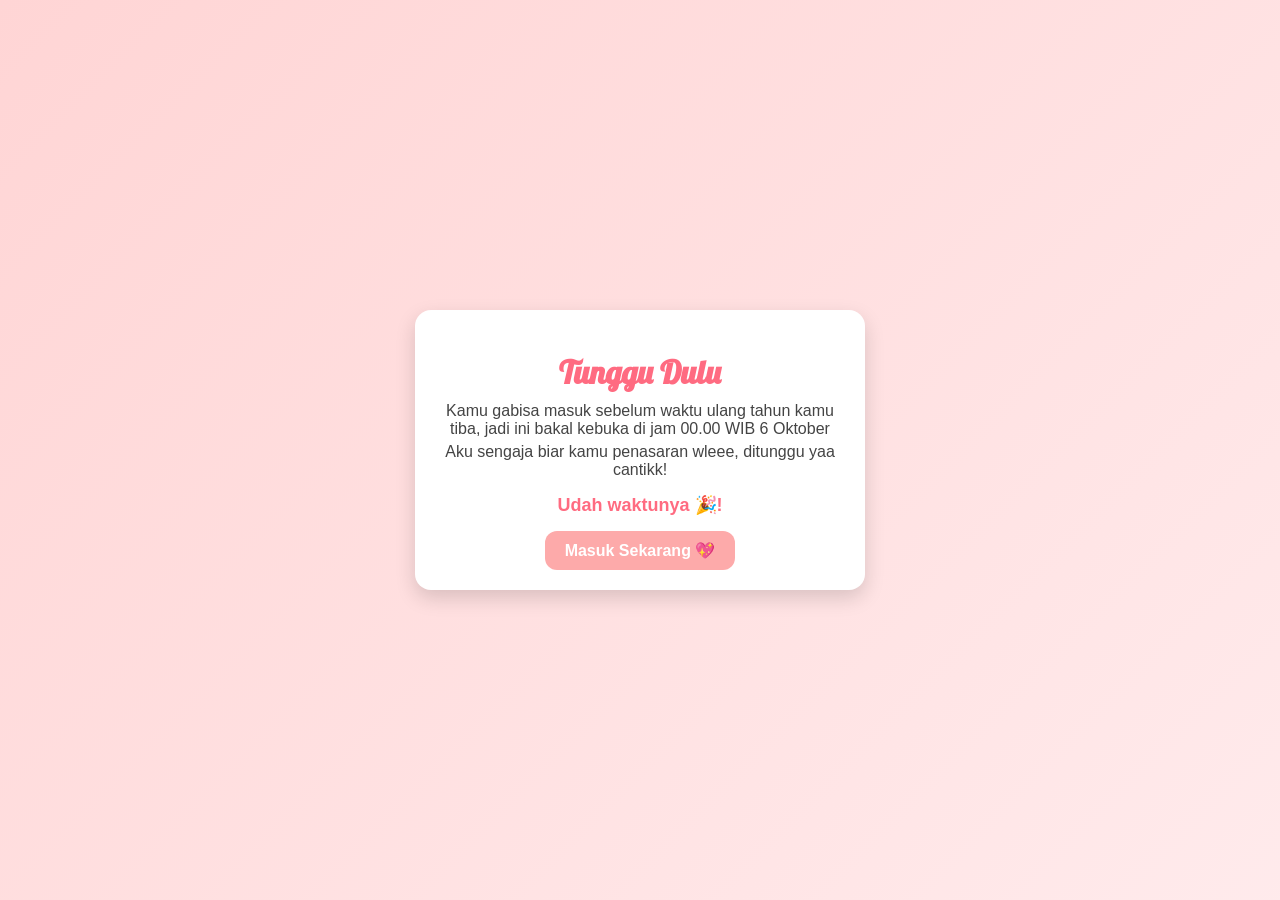
==== index.html @ 3d6e803c "Add files via upload" ====
<!DOCTYPE html>
<html lang="en">
<head>
  <meta charset="UTF-8">
  <meta name="viewport" content="width=device-width, initial-scale=1.0">
  <title>Masuk Dulu yaa!</title>
  <style>
    @import url('https://fonts.googleapis.com/css2?family=Lobster&family=Pixelify+Sans:wght@400..700&display=swap');
    body {
      margin: 0;
      font-family: Arial, sans-serif;
      display: flex;
      justify-content: center; 
      align-items: center; 
      height: 100vh;
      background: linear-gradient(135deg, #FFD5D5, #FFF5F7, #FFE0E0);
      background-size: 300% 300%;
      animation: gradientBG 8s ease infinite;
      overflow: hidden;
    }

    @keyframes gradientBG {
      0% { background-position: 0% 50%; }
      50% { background-position: 100% 50%; }
      100% { background-position: 0% 50%; }
    }

    .content {
      text-align: center;
      font-family: "Segoe UI", Tahoma, Geneva, Verdana, sans-serif;
      max-width: 400px;
      background: #fff;
      padding: 20px 25px;
      border-radius: 16px;
      box-shadow: 0 8px 20px rgba(0,0,0,0.15);
      position: relative;
      z-index: 2;
    }

    .msg h1 {
      margin-bottom: 10px;
      font-family: "Lobster", cursive;
      color: #ff6b81;
    }

    .msg p {
      margin: 5px;
      color: #444;
    }

    .countdown {
      font-weight: bold;
      color: #ff6b81;
      margin: 15px 0;
      font-size: 18px;
    }

    .btn {
      display: none;
      padding: 10px 20px;
      border: none;
      border-radius: 12px;
      background-color: #FDAAAA;
      color: #fff;
      font-weight: bold;
      font-size: 16px;
      cursor: pointer;
      transition: 0.3s;
    }
    .btn:hover {
      background-color: #ff6b81;
    }

    /* Floating hearts background */
    .hearts {
      position: absolute;
      top: 0; left: 0; right: 0; bottom: 0;
      overflow: hidden;
      z-index: 1;
      pointer-events: none;
    }
    .hearts span {
      position: absolute;
      bottom: -50px;
      font-size: 20px;
      color: #ff6b81;
      animation: float 6s linear infinite;
    }
    @keyframes float {
      0% { transform: translateY(0) rotate(0deg); opacity: 1; }
      100% { transform: translateY(-100vh) rotate(360deg); opacity: 0; }
    }
  </style>
</head>
<body>
  <div class="content">
    <div class="msg">
      <h1>Tunggu Dulu</h1>
      <p>Kamu gabisa masuk sebelum waktu ulang tahun kamu tiba, jadi ini bakal kebuka di jam 00.00 WIB 6 Oktober</p>
      <p>Aku sengaja biar kamu penasaran wleee, ditunggu yaa cantikk!</p>
    </div>

    <!-- Countdown -->
    <div class="countdown" id="countdown">Loading...</div>

    <!-- Tombol muncul setelah waktunya tiba -->
    <button id="goBtn" class="btn" onclick="location.href='welcome.html'">Masuk Sekarang 💖</button>
  </div>

  <!-- Floating hearts -->
  <div class="hearts" id="hearts"></div>

  <script>
    // Target tanggal buka (contoh: 6 Oktober 2025 jam 00:00 WIB)
    const targetDate = new Date("2025-10-06T00:00:00").getTime();
    const countdownEl = document.getElementById("countdown");
    const goBtn = document.getElementById("goBtn");

    function updateCountdown() {
      const now = new Date().getTime();
      const distance = targetDate - now;

      if (distance <= 0) {
        countdownEl.innerHTML = "Udah waktunya 🎉!";
        goBtn.style.display = "inline-block"; // munculkan tombol
        return;
      }

      const days = Math.floor(distance / (1000 * 60 * 60 * 24));
      const hours = Math.floor((distance % (1000 * 60 * 60 * 24)) / (1000 * 60 * 60));
      const minutes = Math.floor((distance % (1000 * 60 * 60)) / (1000 * 60));
      const seconds = Math.floor((distance % (1000 * 60)) / 1000);

      countdownEl.innerHTML = `${days} Hari ${hours} Jam ${minutes} Menit ${seconds} Detik lagi 💖`;
    }

    setInterval(updateCountdown, 1000);
    updateCountdown();

    // Floating hearts
    const heartsContainer = document.getElementById('hearts');
    function createHeart() {
      const heart = document.createElement("span");
      heart.innerHTML = "❤";
      heart.style.left = Math.random() * 100 + "vw";
      heart.style.fontSize = Math.random() * 20 + 15 + "px";
      heart.style.animationDuration = Math.random() * 3 + 3 + "s";
      heartsContainer.appendChild(heart);
      setTimeout(() => { heart.remove(); }, 6000);
    }
    setInterval(createHeart, 500);
  </script>
</body>
</html>
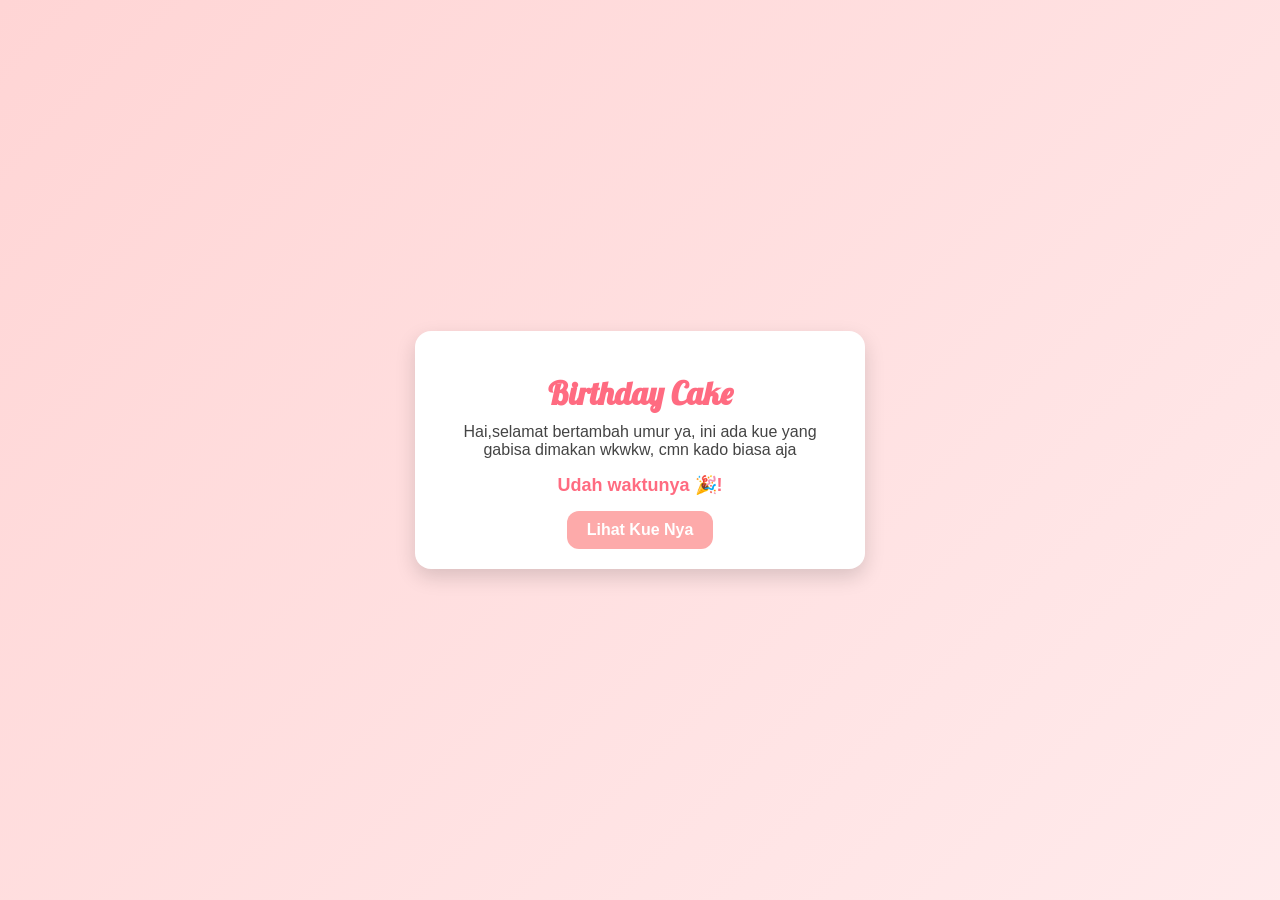
==== commit c2603578: "index.html" ====
--- a/index.html
+++ b/index.html
@@ -95,16 +95,14 @@
 <body>
   <div class="content">
     <div class="msg">
-      <h1>Tunggu Dulu</h1>
-      <p>Kamu gabisa masuk sebelum waktu ulang tahun kamu tiba, jadi ini bakal kebuka di jam 00.00 WIB 6 Oktober</p>
-      <p>Aku sengaja biar kamu penasaran wleee, ditunggu yaa cantikk!</p>
-    </div>
+      <h1>Birthday Cake</h1>
+      <p>Hai,selamat bertambah umur ya, ini ada kue yang gabisa dimakan wkwkw, cmn kado biasa aja</p></div>
 
     <!-- Countdown -->
     <div class="countdown" id="countdown">Loading...</div>
 
     <!-- Tombol muncul setelah waktunya tiba -->
-    <button id="goBtn" class="btn" onclick="location.href='welcome.html'">Masuk Sekarang 💖</button>
+    <button id="goBtn" class="btn" onclick="location.href='cake.html'">Lihat Kue Nya</button>
   </div>
 
   <!-- Floating hearts -->
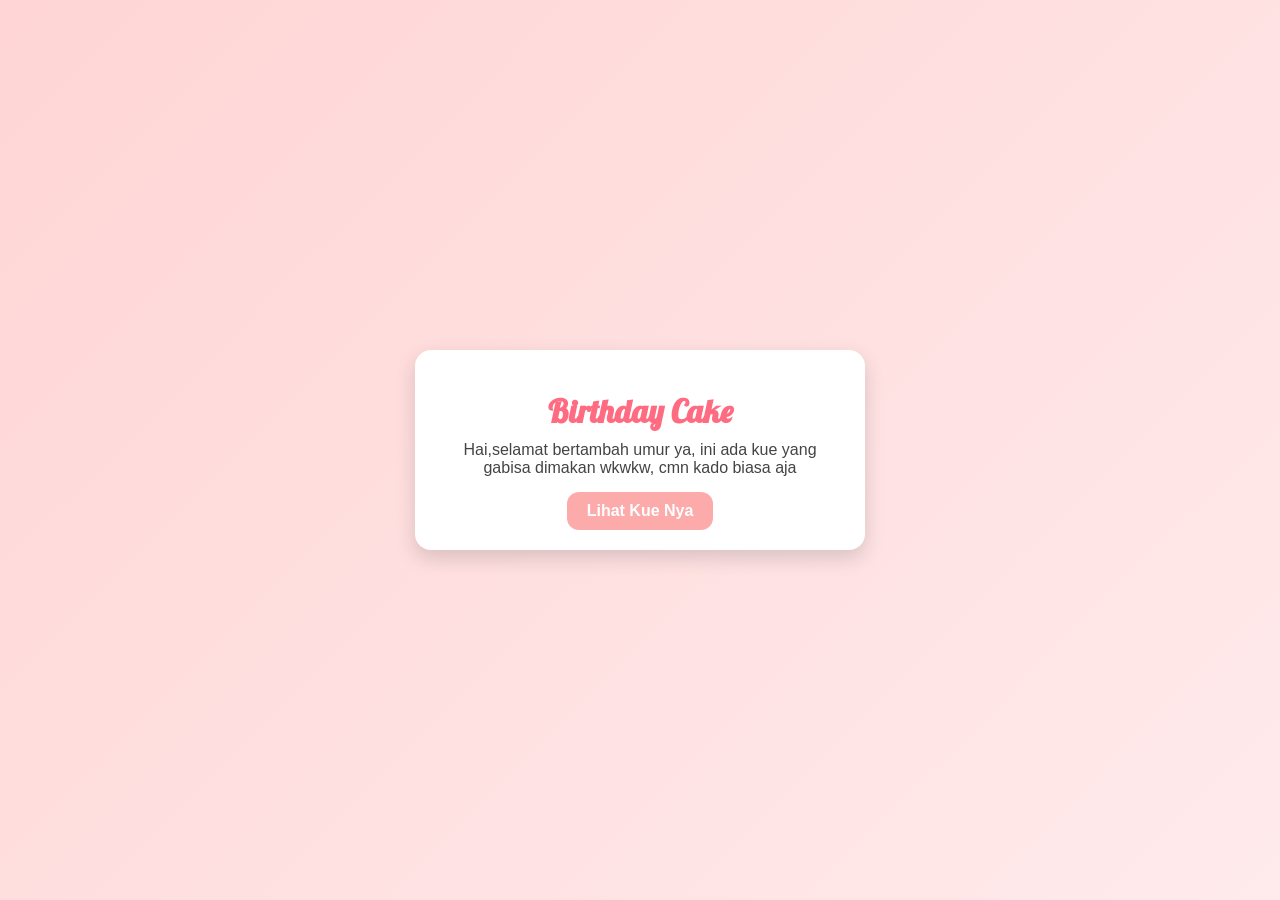
==== commit e308894e: "index.html" ====
--- a/index.html
+++ b/index.html
@@ -119,7 +119,7 @@
       const distance = targetDate - now;
 
       if (distance <= 0) {
-        countdownEl.innerHTML = "Udah waktunya 🎉!";
+        countdownEl.innerHTML = "";
         goBtn.style.display = "inline-block"; // munculkan tombol
         return;
       }
